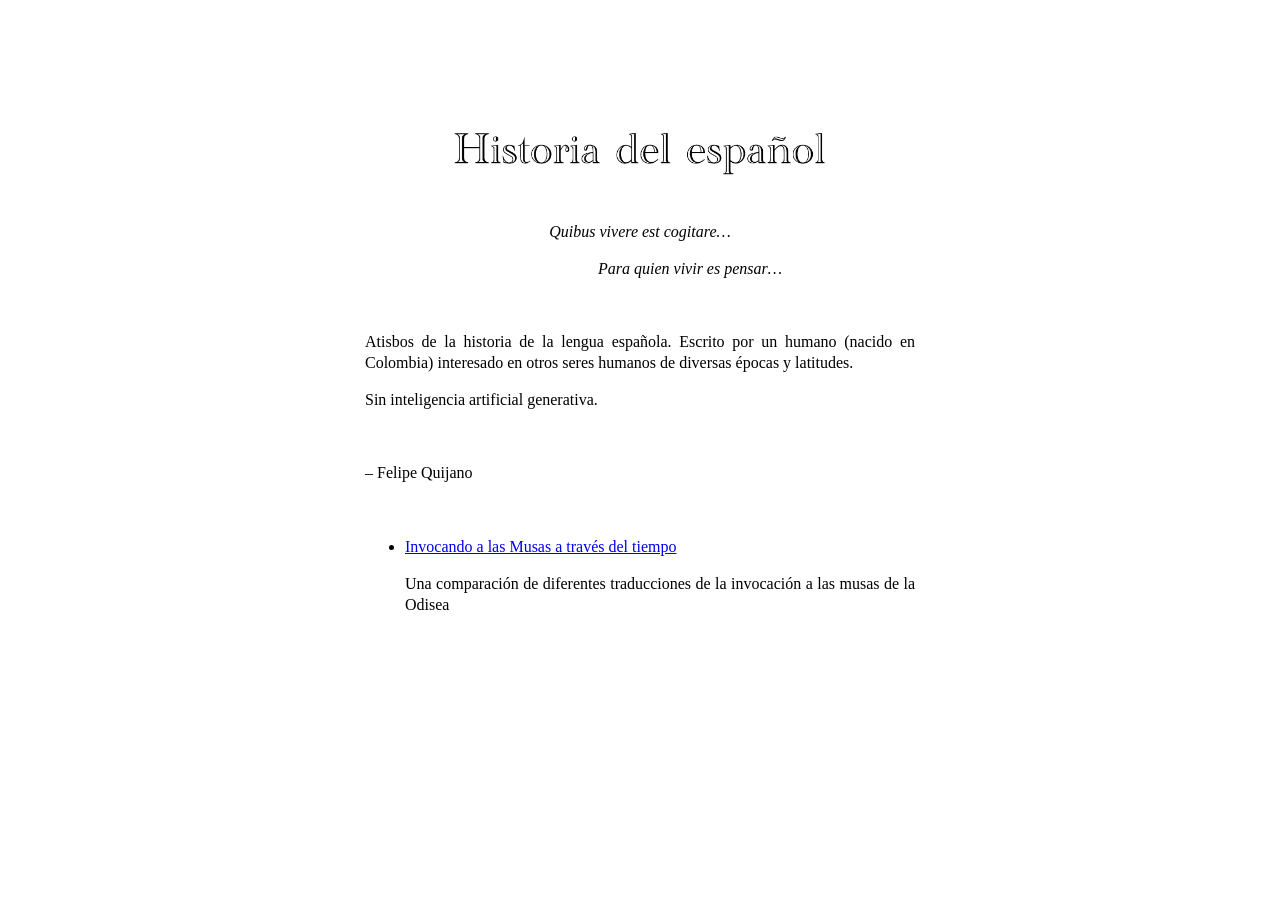
==== index.html @ 5faeb49c "Add files via upload" ====
<!DOCTYPE html>
<html>
    <html lang="es">
    <title>La historia del español</title>
    <meta name="viewport" content="viewport-fit=cover, width=device-width, initial-scale=1.0, minimum-scale=1.0, maximum-scale=5.0">
    <link rel="stylesheet" href="style.css">
    <meta name="description" content="Una comparación de diferentes traducciones de la invocación a las musas de la Odisea">
    <meta name="keywords" content="traducción, historia del español">
    <meta name="author" content="Felipe Quijano">
    <link rel="icon" type="image/x-icon" href="/images/favicon.svg">
    <link rel="cannonical" href="" />
</html>

<style>
  p.quote2 {
    margin-left: 100px;
  }
</style>

<article>
<center>
<img src="/images/HdE logo.gif" alt="Historia del español logo" width="400">
<p><i>Quibus vivere est cogitare…</i></p>
<p class="quote2"><i>Para quien vivir es pensar…</i></p>
</center>
<br>
<p>Atisbos de la historia de la lengua española. Escrito por un humano (nacido en Colombia) interesado en otros seres humanos de diversas épocas y latitudes.</p><p> Sin inteligencia artificial generativa.</p>
<br>
<p>– Felipe Quijano</p>
<br>
<ul>
  <li><a href="/las-Musas.html">Invocando a las Musas a través del tiempo</a></li>
  <p>Una comparación de diferentes traducciones de la invocación a las musas de la Odisea</p>
</ul>
</article>
---- style.css ----
@import url('https://fonts.googleapis.com/css2?family=EB+Garamond:ital,wght@0,400..800;1,400..800&display=swap');

article {
    text-align: justify;
    max-width: 550px;
    margin: 100px auto 100px auto;
    line-height: 1.3;
    font-family: 'Times New Roman', Times, serif;
}

article h1 {
    font-style: italic;
    text-align: center;
}
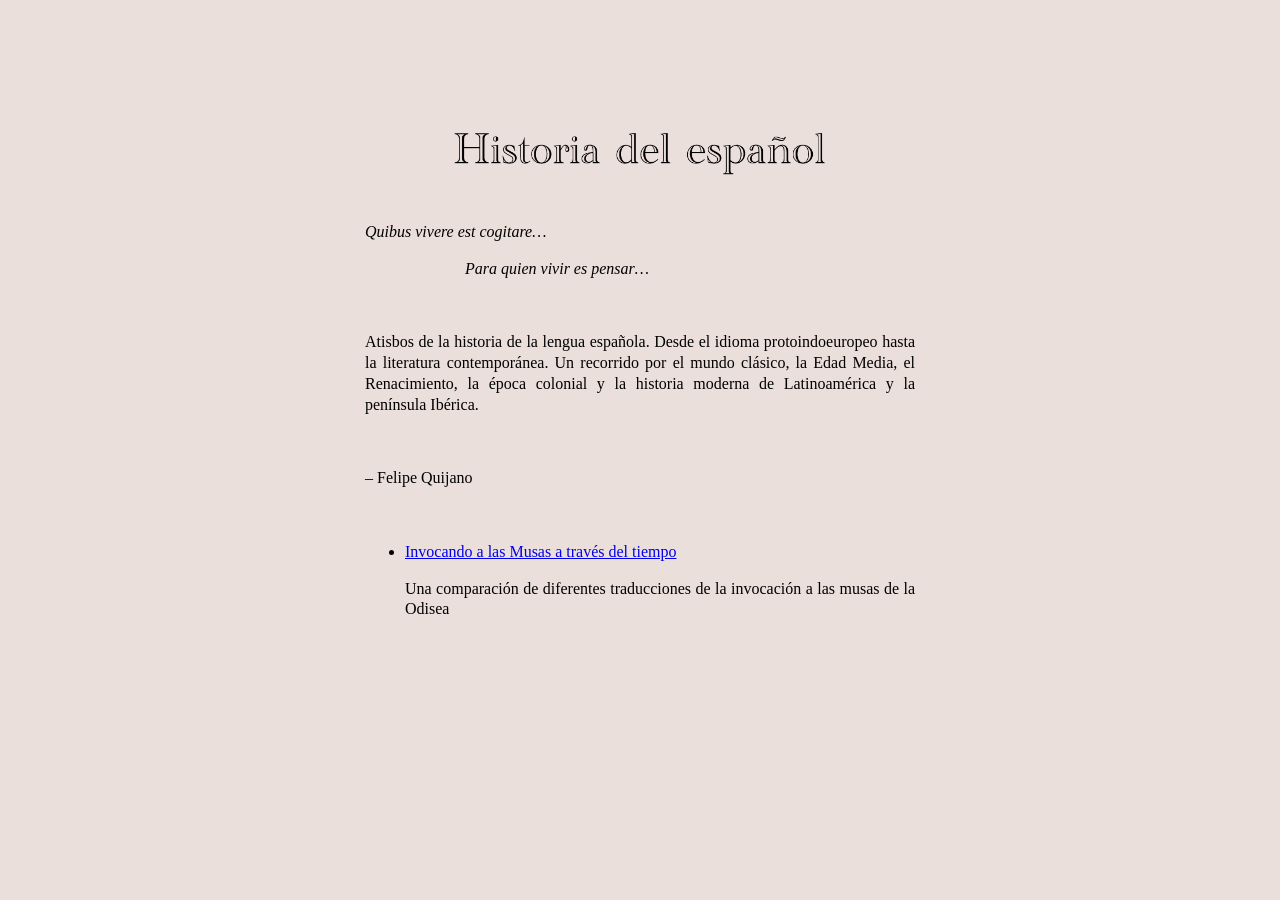
==== commit 1ed6c173: "Add files via upload" ====
--- a/index.html
+++ b/index.html
@@ -17,14 +17,15 @@
   }
 </style>
 
-<article>
+<body>
 <center>
 <img src="/images/HdE logo.gif" alt="Historia del español logo" width="400">
+</center>
 <p><i>Quibus vivere est cogitare…</i></p>
 <p class="quote2"><i>Para quien vivir es pensar…</i></p>
-</center>
 <br>
-<p>Atisbos de la historia de la lengua española. Escrito por un humano (nacido en Colombia) interesado en otros seres humanos de diversas épocas y latitudes.</p><p> Sin inteligencia artificial generativa.</p>
+<p>Atisbos de la historia de la lengua española. Desde el idioma protoindoeuropeo hasta la literatura contemporánea. Un recorrido por el mundo clásico, la Edad Media, el Renacimiento, la época colonial y la historia moderna de Latinoamérica y la península Ibérica.</p>
+<p></p>
 <br>
 <p>– Felipe Quijano</p>
 <br>
@@ -32,4 +33,4 @@
   <li><a href="/las-Musas.html">Invocando a las Musas a través del tiempo</a></li>
   <p>Una comparación de diferentes traducciones de la invocación a las musas de la Odisea</p>
 </ul>
-</article>+</body>
--- a/style.css
+++ b/style.css
@@ -11,4 +11,13 @@
 article h1 {
     font-style: italic;
     text-align: center;
+}
+
+body {
+    background-color: #ebdfdb;
+    text-align: justify;
+    max-width: 550px;
+    margin: 100px auto 100px auto;
+    line-height: 1.3;
+    font-family: 'Times New Roman', Times, serif;
 }
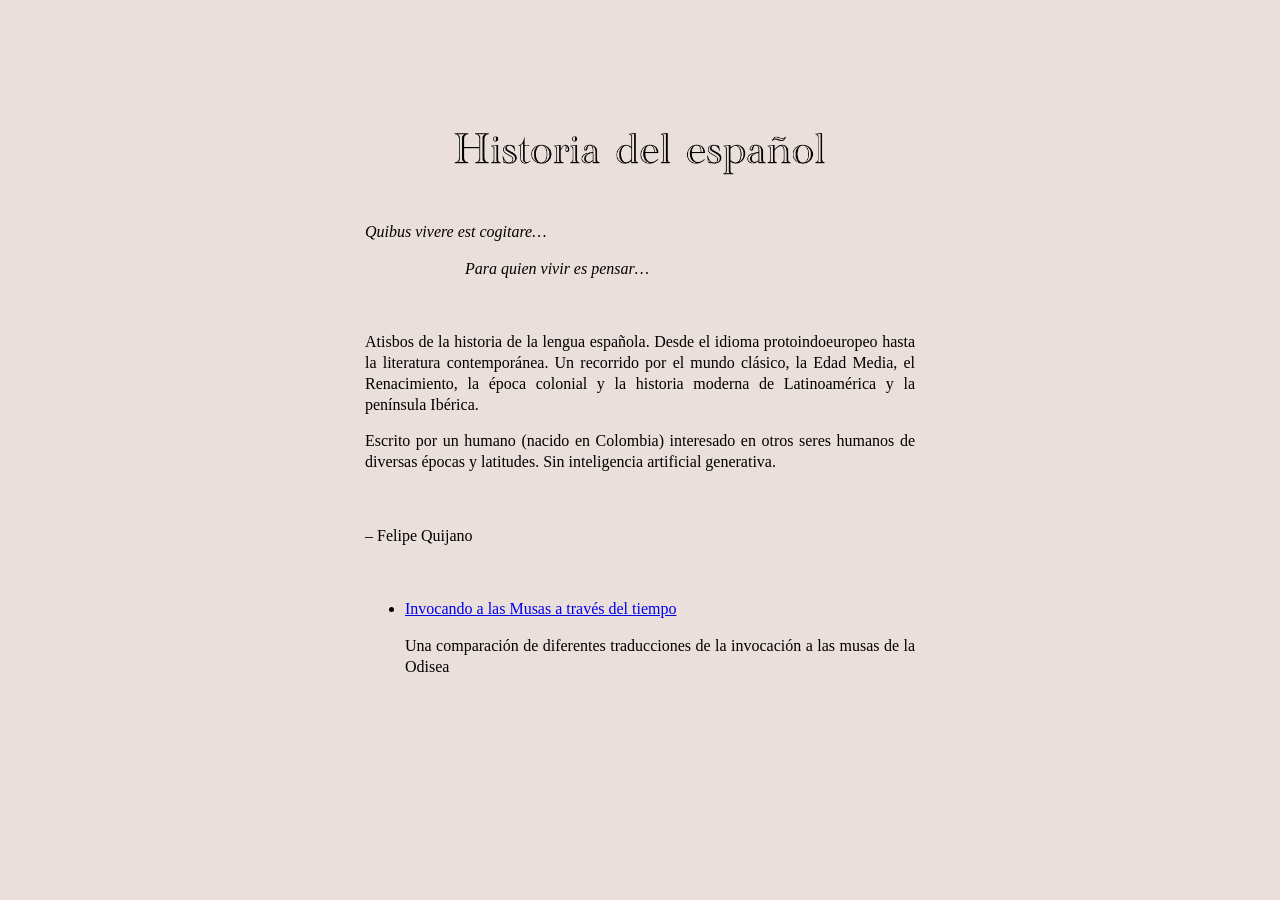
==== commit 34db398e: "Add files via upload" ====
--- a/index.html
+++ b/index.html
@@ -25,7 +25,7 @@
 <p class="quote2"><i>Para quien vivir es pensar…</i></p>
 <br>
 <p>Atisbos de la historia de la lengua española. Desde el idioma protoindoeuropeo hasta la literatura contemporánea. Un recorrido por el mundo clásico, la Edad Media, el Renacimiento, la época colonial y la historia moderna de Latinoamérica y la península Ibérica.</p>
-<p></p>
+<p>Escrito por un humano (nacido en Colombia) interesado en otros seres humanos de diversas épocas y latitudes. Sin inteligencia artificial generativa.</p>
 <br>
 <p>– Felipe Quijano</p>
 <br>
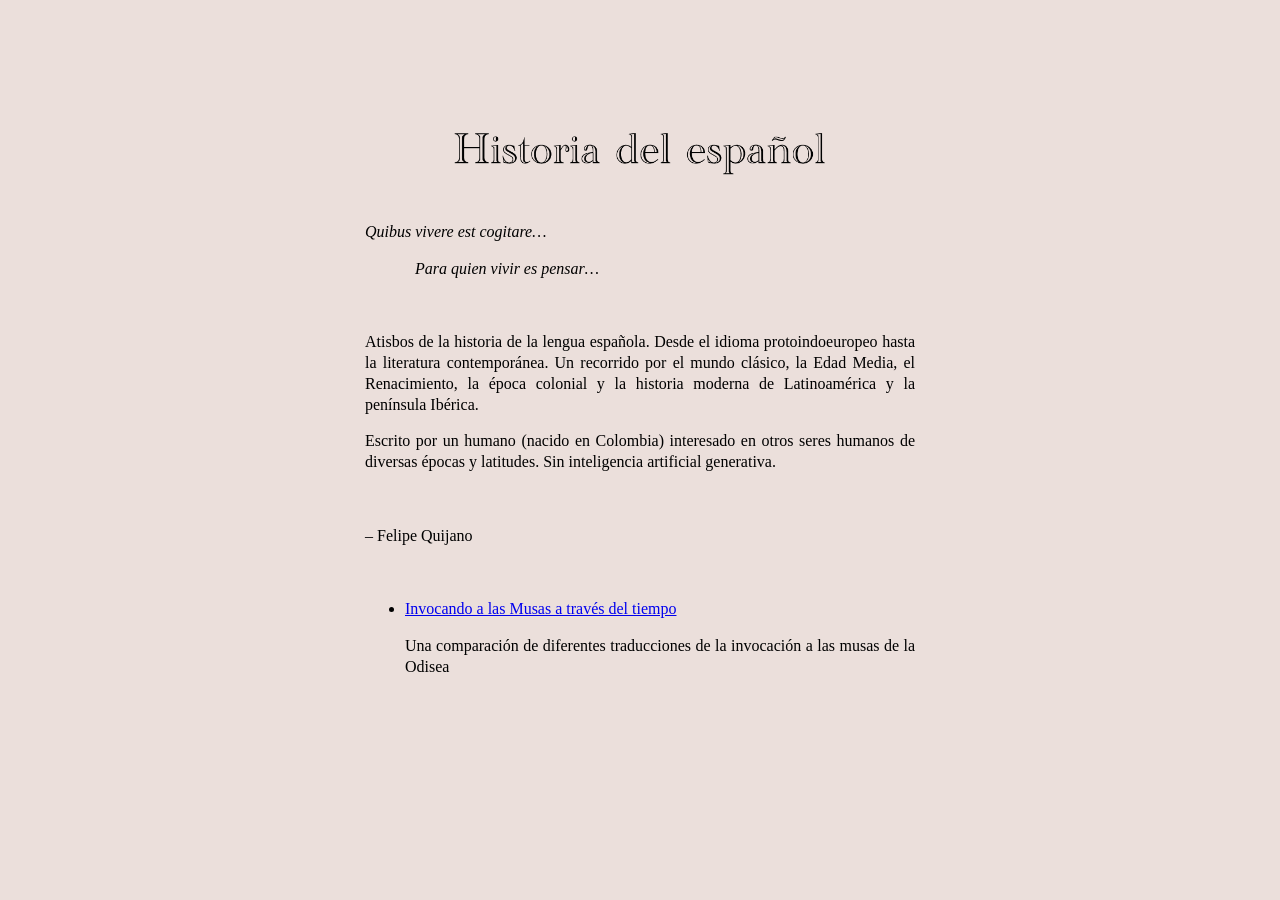
==== commit 939d20d7: "Add files via upload" ====
--- a/index.html
+++ b/index.html
@@ -13,7 +13,7 @@
 
 <style>
   p.quote2 {
-    margin-left: 100px;
+    margin-left: 50px;
   }
 </style>
 
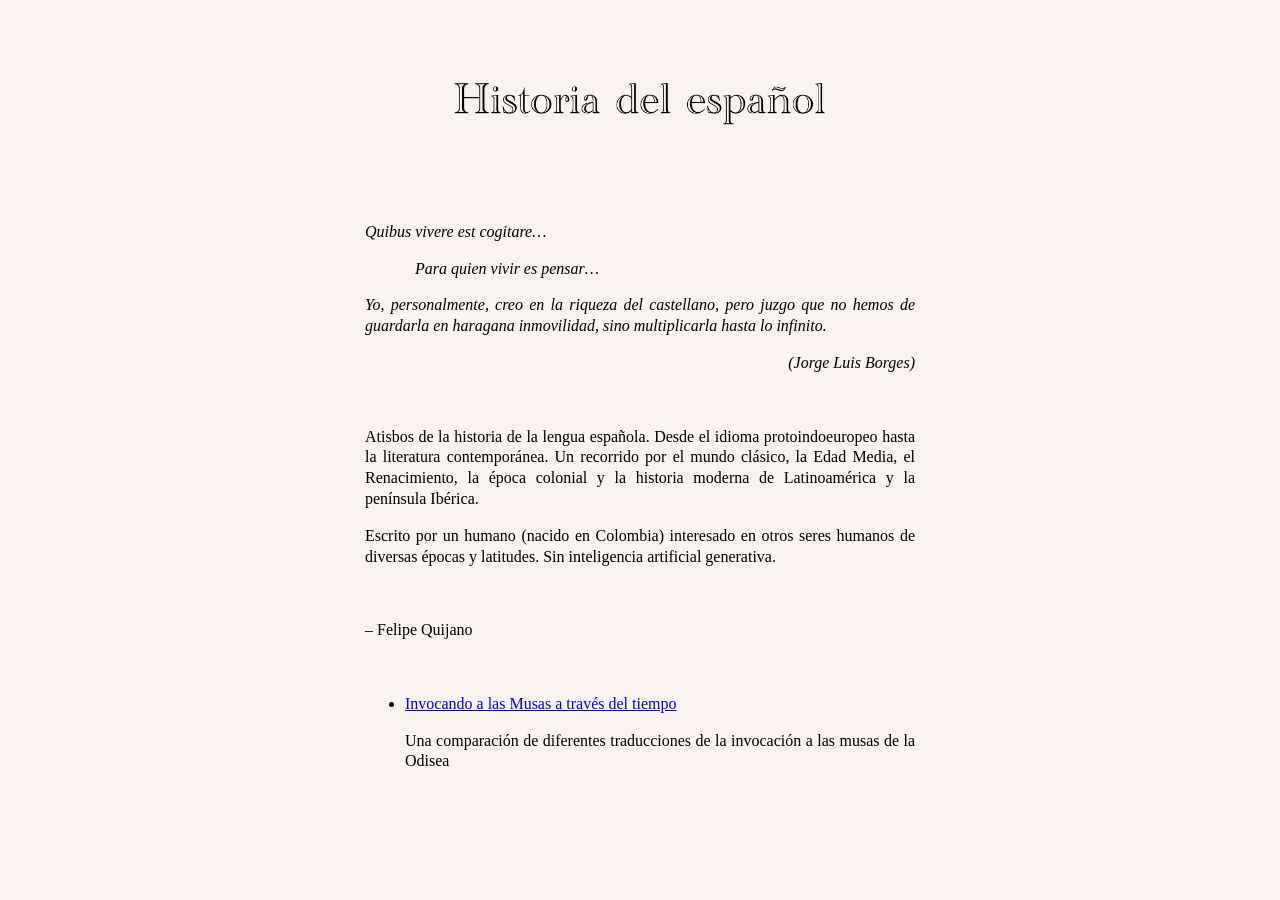
==== commit 61e90f5f: "Add files via upload" ====
--- a/index.html
+++ b/index.html
@@ -15,14 +15,25 @@
   p.quote2 {
     margin-left: 50px;
   }
+
+  p.Borges {
+    text-align: right;
+  }
+
+  img[src="/images/HdE_logo.gif"] {
+    margin-bottom: 50px;
+   }
 </style>
 
 <body>
 <center>
-<img src="/images/HdE logo.gif" alt="Historia del español logo" width="400">
+<img src="/images/HdE_logo.gif" alt="Historia del español logo" width="400">
 </center>
 <p><i>Quibus vivere est cogitare…</i></p>
 <p class="quote2"><i>Para quien vivir es pensar…</i></p>
+<p><i>Yo, personalmente, creo en la riqueza del castellano, pero juzgo que no hemos de guardarla en haragana inmovilidad, sino multiplicarla hasta lo infinito.</i></p>
+<p class="Borges"><i>(Jorge Luis Borges)</i>
+</p>
 <br>
 <p>Atisbos de la historia de la lengua española. Desde el idioma protoindoeuropeo hasta la literatura contemporánea. Un recorrido por el mundo clásico, la Edad Media, el Renacimiento, la época colonial y la historia moderna de Latinoamérica y la península Ibérica.</p>
 <p>Escrito por un humano (nacido en Colombia) interesado en otros seres humanos de diversas épocas y latitudes. Sin inteligencia artificial generativa.</p>
--- a/style.css
+++ b/style.css
@@ -14,10 +14,29 @@
 }
 
 body {
-    background-color: #ebdfdb;
+    background-color: #f9f2ee;
     text-align: justify;
     max-width: 550px;
-    margin: 100px auto 100px auto;
+    margin: 50px auto 100px auto;
     line-height: 1.3;
     font-family: 'Times New Roman', Times, serif;
+}
+
+/* Mobile */
+.container {
+    padding: 14px;
+}
+
+/* Tablet */
+@media (min-width:600px) {
+    .container {
+        padding: 20px;
+    }
+}
+
+/* Desktop */
+@media (min-width:900px) {
+    .container {
+        padding: 24px;
+    }
 }
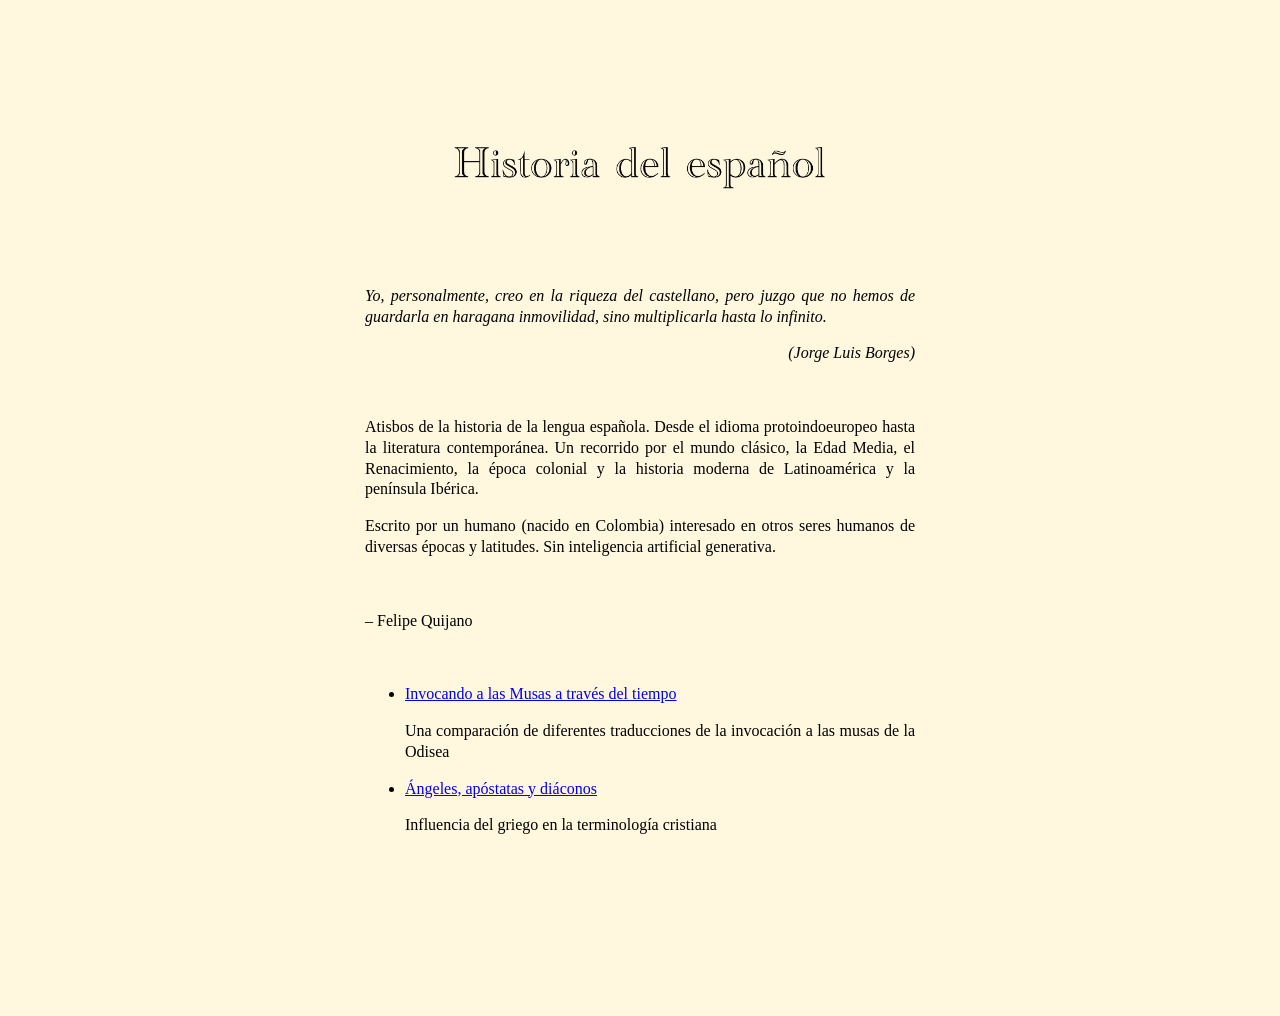
==== commit 848b9982: "Add files via upload" ====
--- a/index.html
+++ b/index.html
@@ -23,14 +23,19 @@
   img[src="/images/HdE_logo.gif"] {
     margin-bottom: 50px;
    }
+
+   @media (max-width:600px) {
+    img[src="/images/HdE_logo.gif"] {
+    width: 98%;
+   }
+   }
+
 </style>
 
 <body>
 <center>
 <img src="/images/HdE_logo.gif" alt="Historia del español logo" width="400">
 </center>
-<p><i>Quibus vivere est cogitare…</i></p>
-<p class="quote2"><i>Para quien vivir es pensar…</i></p>
 <p><i>Yo, personalmente, creo en la riqueza del castellano, pero juzgo que no hemos de guardarla en haragana inmovilidad, sino multiplicarla hasta lo infinito.</i></p>
 <p class="Borges"><i>(Jorge Luis Borges)</i>
 </p>
@@ -43,5 +48,7 @@
 <ul>
   <li><a href="/las-Musas.html">Invocando a las Musas a través del tiempo</a></li>
   <p>Una comparación de diferentes traducciones de la invocación a las musas de la Odisea</p>
+  <li><a href="/apostatas.html">Ángeles, apóstatas y diáconos</a></li>
+  <p>Influencia del griego en la terminología cristiana</p>
 </ul>
 </body>
--- a/style.css
+++ b/style.css
@@ -1,9 +1,11 @@
-@import url('https://fonts.googleapis.com/css2?family=EB+Garamond:ital,wght@0,400..800;1,400..800&display=swap');
+@import url('https://fonts.googleapis.com/css2?family=Cormorant+Garamond:ital,wght@0,300..700;1,300..700&display=swap');
+@import url('https://fonts.googleapis.com/css2?family=GFS+Didot&display=swap');
+
 
 article {
     text-align: justify;
     max-width: 550px;
-    margin: 100px auto 100px auto;
+    margin: 50px auto 100px auto;
     line-height: 1.3;
     font-family: 'Times New Roman', Times, serif;
 }
@@ -14,7 +16,7 @@
 }
 
 body {
-    background-color: #f9f2ee;
+    background-color: #FFF8DE;
     text-align: justify;
     max-width: 550px;
     margin: 50px auto 100px auto;
@@ -22,21 +24,34 @@
     font-family: 'Times New Roman', Times, serif;
 }
 
-/* Mobile */
-.container {
-    padding: 14px;
+.quote {
+    font-family: "Cormorant Garamond", serif;
+    font-size: 1.2rem;
+    color: #5a1304;
+}
+
+.greek {
+    font-family: "GFS Didot", serif;
+    font-size: 0.8rem;
+    color: #5a1304;
+}
+
+@media (max-width:600px) {
+    body {
+  padding: 5%;
+}
 }
 
 /* Tablet */
 @media (min-width:600px) {
-    .container {
-        padding: 20px;
+    body {
+        padding: 5%;
     }
 }
 
 /* Desktop */
 @media (min-width:900px) {
-    .container {
-        padding: 24px;
+    body {
+        padding: none;
     }
 }
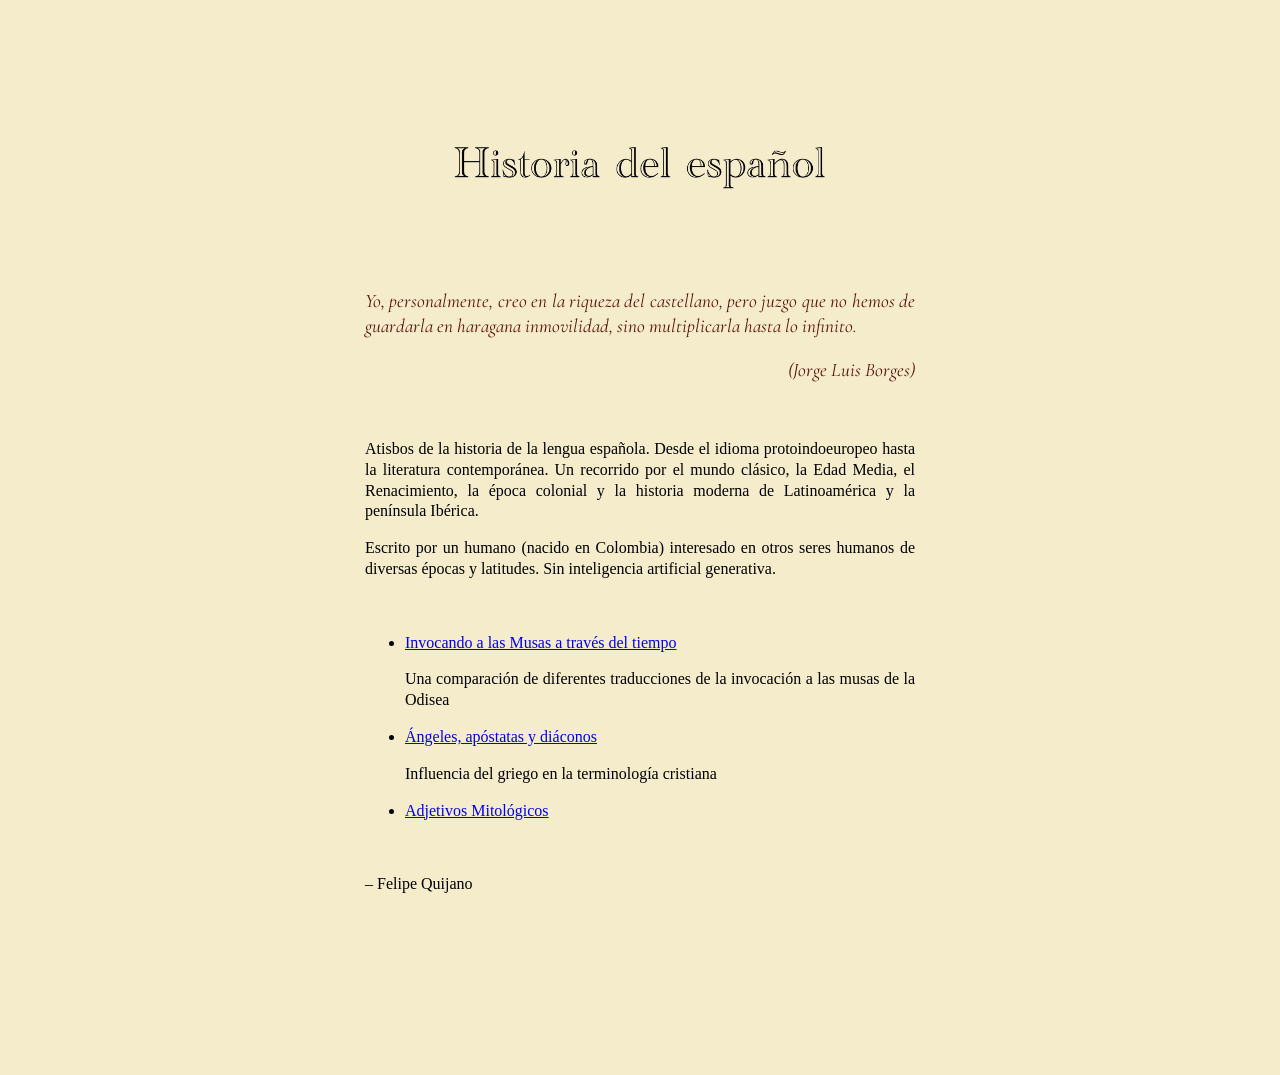
==== commit eaed5610: "Add files via upload" ====
--- a/index.html
+++ b/index.html
@@ -36,19 +36,20 @@
 <center>
 <img src="/images/HdE_logo.gif" alt="Historia del español logo" width="400">
 </center>
-<p><i>Yo, personalmente, creo en la riqueza del castellano, pero juzgo que no hemos de guardarla en haragana inmovilidad, sino multiplicarla hasta lo infinito.</i></p>
-<p class="Borges"><i>(Jorge Luis Borges)</i>
+<p class="quote"><i>Yo, personalmente, creo en la riqueza del castellano, pero juzgo que no hemos de guardarla en haragana inmovilidad, sino multiplicarla hasta lo infinito.</i></p>
+<p class="Borges quote" ><i>(Jorge Luis Borges)</i>
 </p>
 <br>
 <p>Atisbos de la historia de la lengua española. Desde el idioma protoindoeuropeo hasta la literatura contemporánea. Un recorrido por el mundo clásico, la Edad Media, el Renacimiento, la época colonial y la historia moderna de Latinoamérica y la península Ibérica.</p>
 <p>Escrito por un humano (nacido en Colombia) interesado en otros seres humanos de diversas épocas y latitudes. Sin inteligencia artificial generativa.</p>
 <br>
-<p>– Felipe Quijano</p>
-<br>
 <ul>
-  <li><a href="/las-Musas.html">Invocando a las Musas a través del tiempo</a></li>
+  <li><a href="/las-musas.html">Invocando a las Musas a través del tiempo</a></li>
   <p>Una comparación de diferentes traducciones de la invocación a las musas de la Odisea</p>
   <li><a href="/apostatas.html">Ángeles, apóstatas y diáconos</a></li>
   <p>Influencia del griego en la terminología cristiana</p>
+  <li><a href="/adjetivos-mitologicos.html">Adjetivos Mitológicos</a></li>
 </ul>
+<br>
+<p>– Felipe Quijano</p>
 </body>
--- a/style.css
+++ b/style.css
@@ -16,7 +16,7 @@
 }
 
 body {
-    background-color: #FFF8DE;
+    background-color: #f5eccc;
     text-align: justify;
     max-width: 550px;
     margin: 50px auto 100px auto;
@@ -32,8 +32,32 @@
 
 .greek {
     font-family: "GFS Didot", serif;
-    font-size: 0.8rem;
+    font-size: 0.85rem;
     color: #5a1304;
+}
+
+.footnote {
+  cursor: pointer;
+  
+.footnotetext {
+  visibility: hidden; /* Hidden by default */
+  width: 130px;
+  background-color: black;
+  color: #ffffff;
+  text-align: center;
+  padding: 5px 0;
+  border-radius: 6px;
+  position: absolute;
+  z-index: 1; /* Ensure tooltip is displayed above content */
+  opacity: 0;
+  transition: opacity 1.5s;
+}
+}
+
+/* Show the tooltip text on hover */
+.footnote:hover .footnotetext {
+  visibility: visible;
+  opacity: 1;
 }
 
 @media (max-width:600px) {
